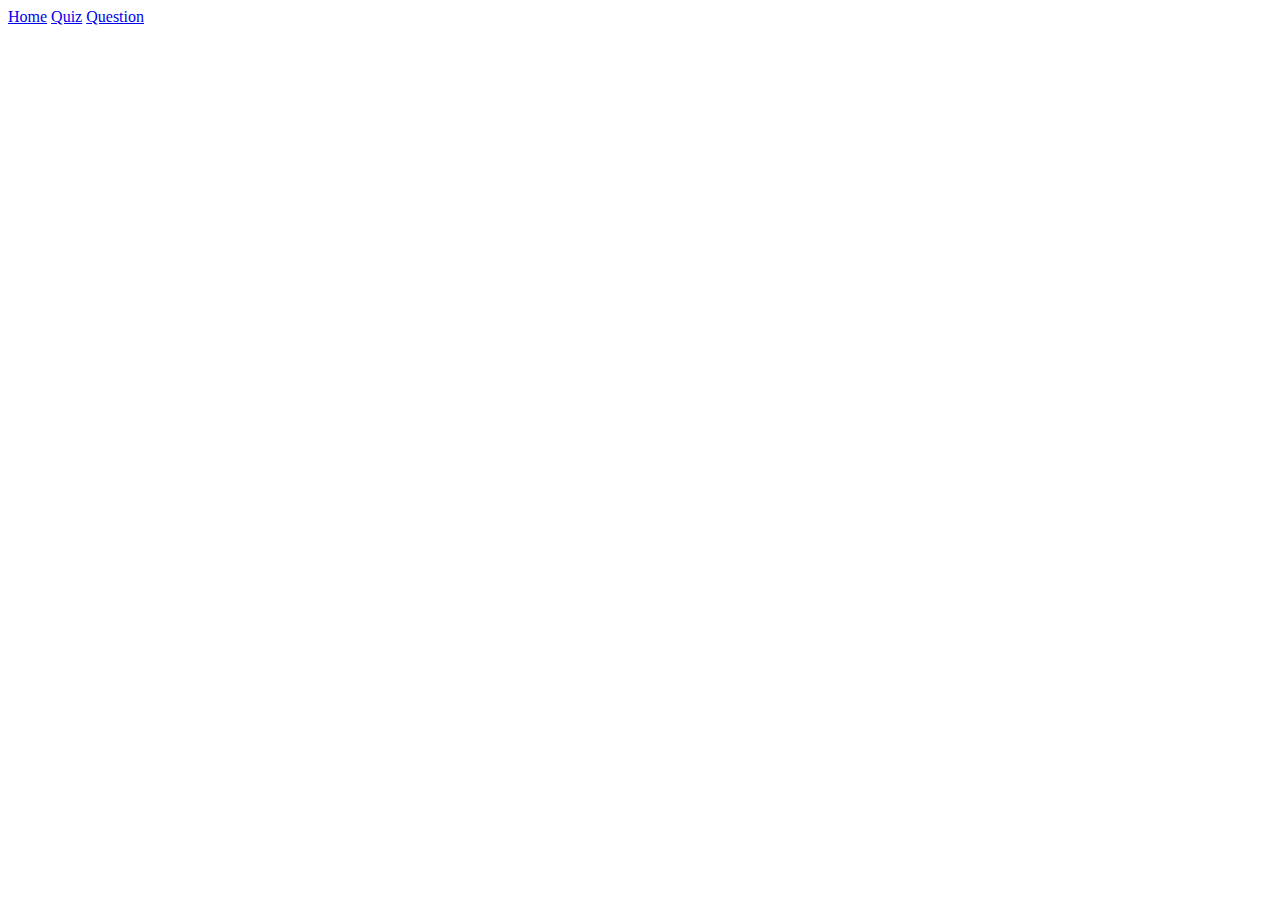
==== index.html @ 59c929e9 "commit1" ====
<!DOCTYPE html>
<html lang="en">
<head>
    <meta charset="UTF-8">
    <meta name="viewport" content="width=device-width, initial-scale=1.0">
    <title>Document</title>
</head>
<body>
    <nav>
        <a href="index.html">Home</a>
        <a href="quiz.html">Quiz</a>
        <a href="questions.html">Question</a>
    </nav>
    <div></div>
    
</body>
</html>
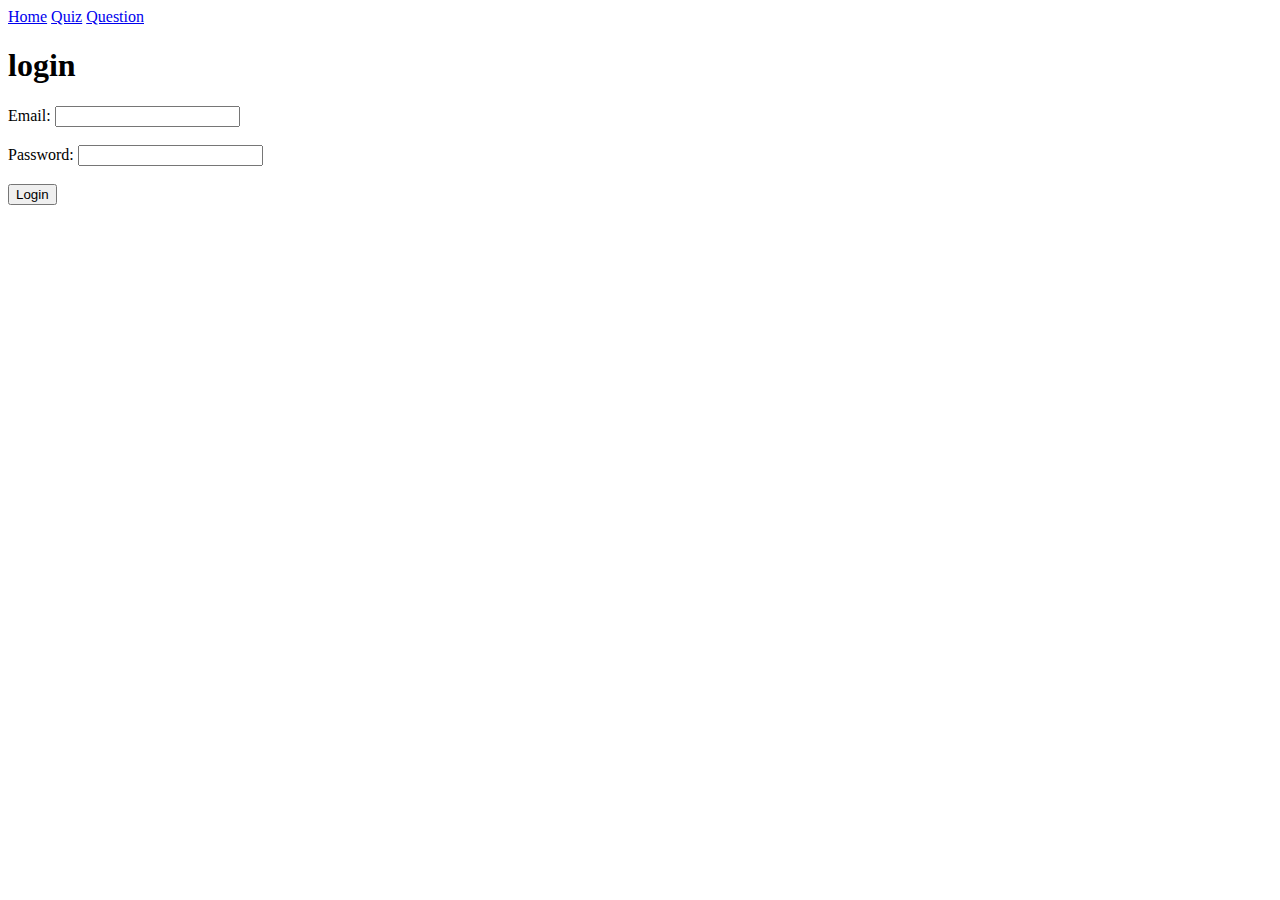
==== commit bef38736: "commit1" ====
--- a/index.html
+++ b/index.html
@@ -11,7 +11,21 @@
         <a href="quiz.html">Quiz</a>
         <a href="questions.html">Question</a>
     </nav>
-    <div></div>
-    
+
+    <h1>login</h1>
+     <form id="loginForm">
+        <label for="email">Email:</label>
+        <input type="email" id="email" name="email" required><br><br>
+
+        <label for="password">Password:</label>
+        <input type="password" id="password" name="password" required><br><br>
+        
+        <button type="submit">Login</button>
+     </form>
+
+
+  
+
+     <script src="script.js"></script>
 </body>
 </html>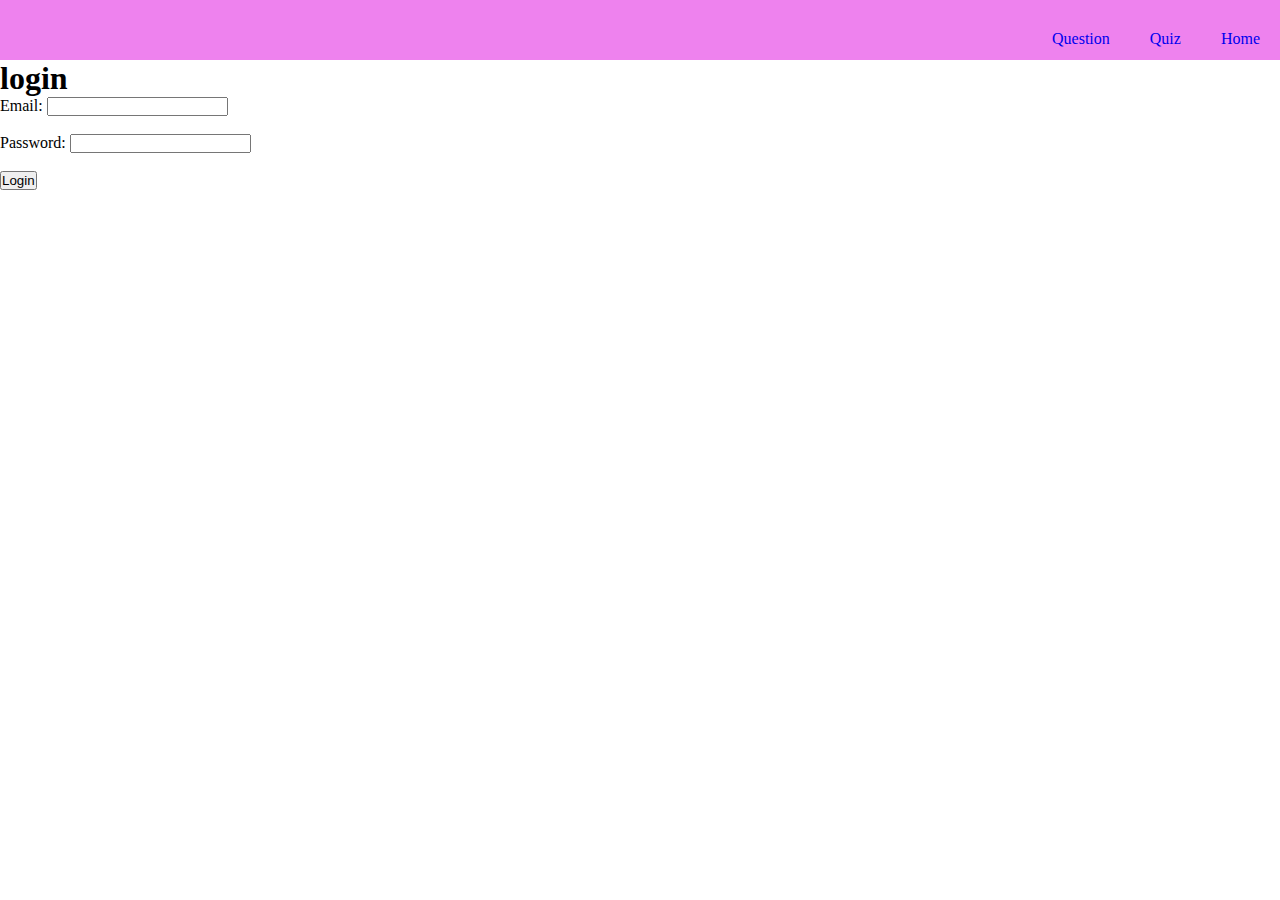
==== commit 9bdf02e8: "commit1" ====
--- a/index.html
+++ b/index.html
@@ -4,6 +4,7 @@
     <meta charset="UTF-8">
     <meta name="viewport" content="width=device-width, initial-scale=1.0">
     <title>Document</title>
+    <link rel="stylesheet" href="index.css">
 </head>
 <body>
     <nav>
--- a/index.css
+++ b/index.css
@@ -0,0 +1,28 @@
+*{
+box-sizing: border-box;
+margin: 0px;
+padding: 0px;
+}
+.question-card{
+            border: 2px solid violet;
+            padding: 10px;
+            margin: 10px;
+            border-radius: 5px;
+        }
+        .question-card.reviewed{
+            border-color:violet ;
+        }
+        .question-grid{
+            display: grid;
+            grid-template-columns: repeat(auto-fit, minmax(300px,1fr));
+            grid-gap:20px;
+        }
+        nav{
+            background-color: violet;
+            padding: 30px 0;
+        }
+        nav a{
+            margin: 0 20px;
+            text-decoration: none;
+            float: right;
+        }